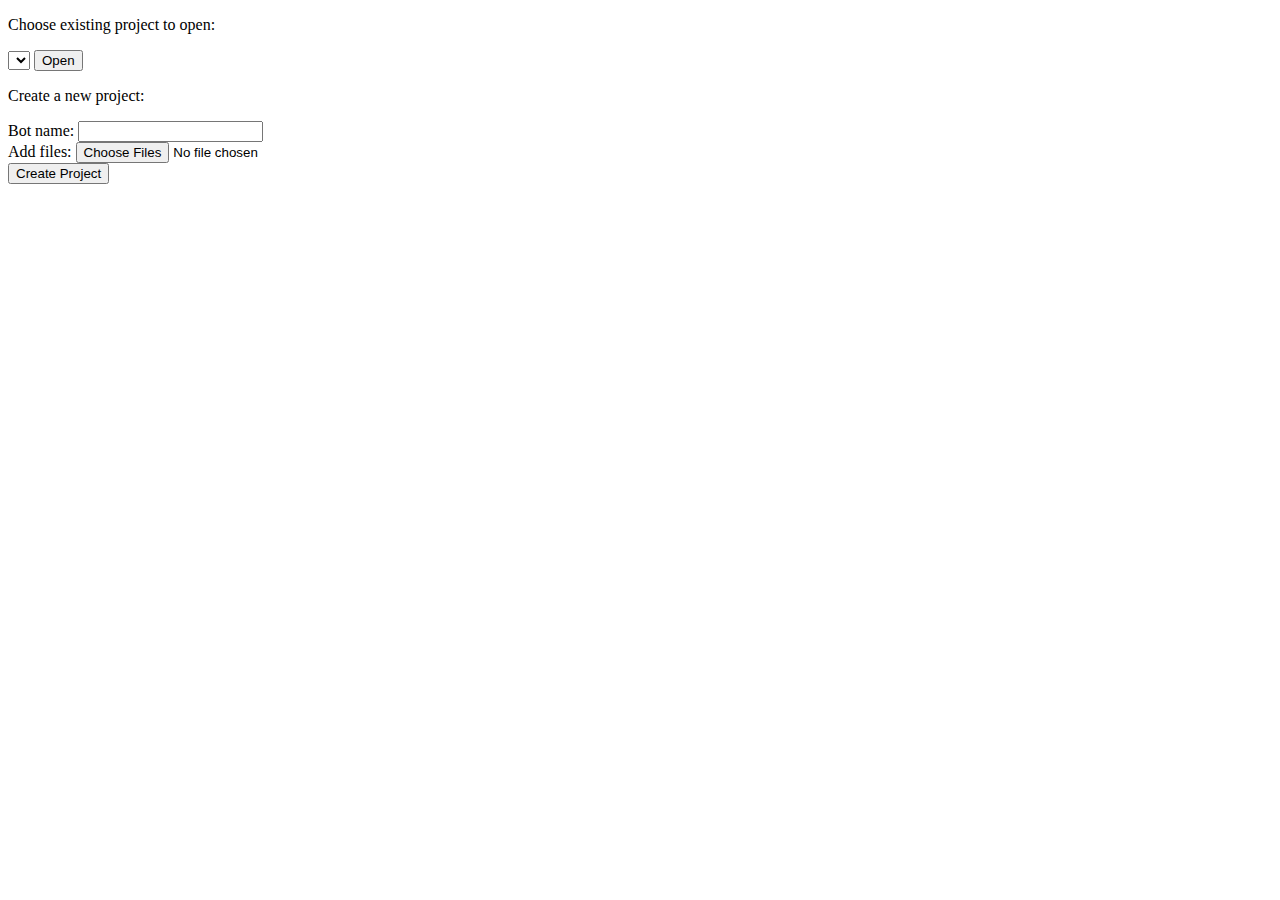
==== index.html @ 478465d4 "Renamed project_select" ====
<!DOCTYPE html>
<html lang="en">
<head>
    <meta charset="UTF-8">
    <title>Select Project</title>

    <script type="text/javascript" src="jquery-3.1.1.min.js"></script>
</head>
<body>

<p>Choose existing project to open:</p>
<select id="projects"></select>
<button type="button" onclick="openProject()">Open</button>
<br>
<p>Create a new project:</p>
<form id="file-form" method="POST" enctype=multipart/form-data>
    Bot name: <input type="text" id="newBotName" name="botname"><br>
    Add files:
    <input type="file" id="file" name="file" multiple size="50"><br>
    <button type="button" onclick="createProject()">Create Project</button>
</form>


<script type="text/javascript">
    var applicationURL = "http://thawing-escarpment-24517.herokuapp.com/update";//"http://thawing-escarpment-24517.herokuapp.com/update";
    var botnames;
    jQuery.ajaxSetup({async: false});
    $.post(applicationURL + "botnames", "getBotnames",
        function (data, status) {
            botnames = data.split(";");
            console.log("get bot names: " + status);
        });
    jQuery.ajaxSetup({async: true});

    for (i = 0; i < botnames.length; i++) {
        if (botnames[i] != "") {
            var opt = document.createElement("option");
            opt.value = botnames[i];
            opt.innerHTML = botnames[i];
            document.getElementById("projects").appendChild(opt);
        }
    }

    function openProject() {
        var botName = document.getElementById("projects").value;
        window.open("test_viz_js2.html?bot=" + botName, "_self");
    }

    function createProject() {
        console.log("creating new project");
        var botName = document.getElementById("newBotName").value;
        //jQuery.ajaxSetup({async: false});
        var formElement = document.getElementById("file-form");
        var request = new XMLHttpRequest();
        request.onreadystatechange = function () {
            if (request.readyState == XMLHttpRequest.DONE) {
                window.open("test_viz_js2.html?bot=" + botName, "_self");
            }
        }
        console.log(request);
        request.open("POST", applicationURL + "upload");
        request.send(new FormData(formElement));
        //jQuery.ajaxSetup({async: true});

    }
</script>

</body>
</html>
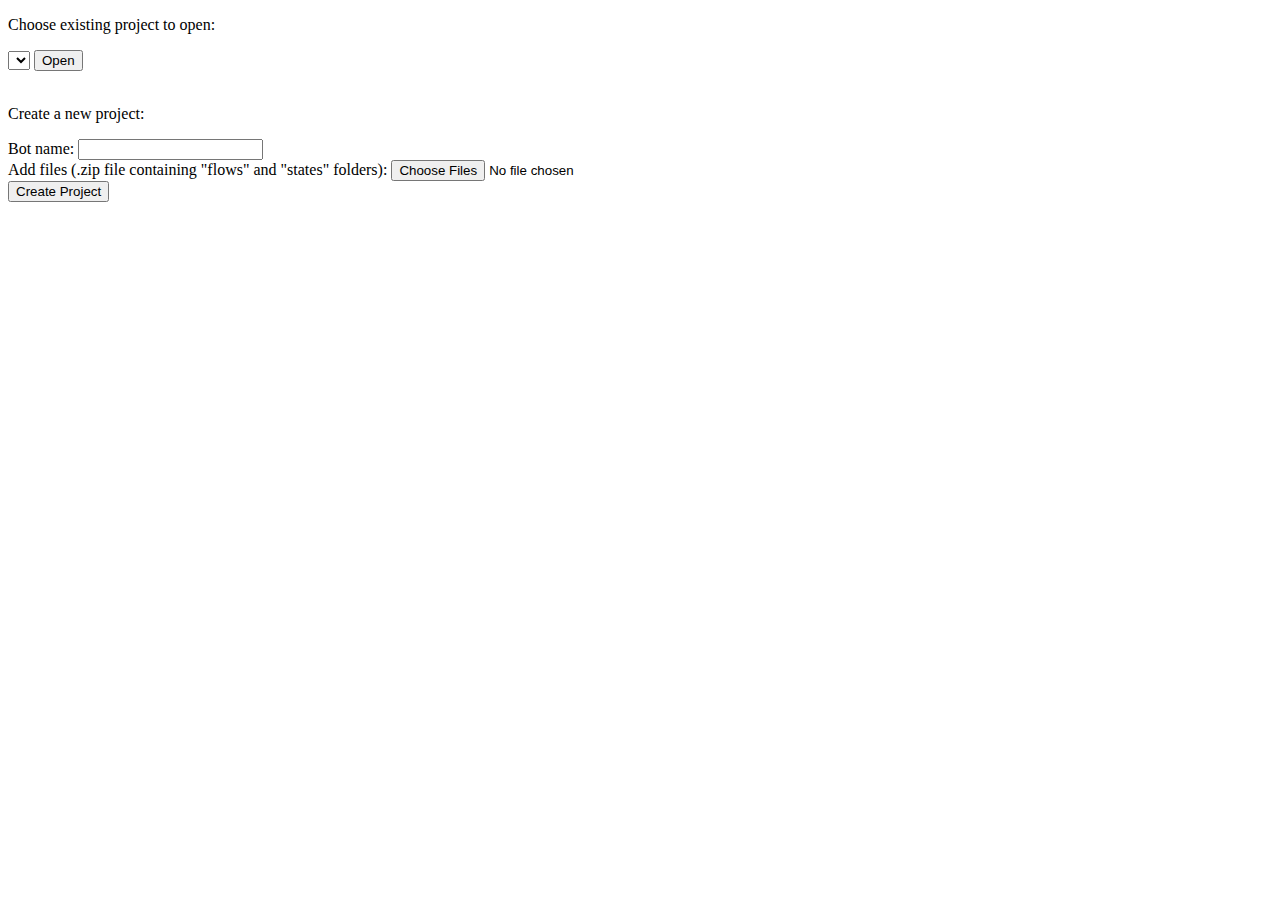
==== commit 4bb6249f: "zip files, file management..." ====
--- a/index.html
+++ b/index.html
@@ -4,28 +4,28 @@
     <meta charset="UTF-8">
     <title>Select Project</title>
 
-    <script type="text/javascript" src="jquery-3.1.1.min.js"></script>
+    <script type="text/javascript" src="static/jquery-3.1.1.min.js"></script>
 </head>
 <body>
 
 <p>Choose existing project to open:</p>
 <select id="projects"></select>
 <button type="button" onclick="openProject()">Open</button>
-<br>
+<br><br>
 <p>Create a new project:</p>
 <form id="file-form" method="POST" enctype=multipart/form-data>
     Bot name: <input type="text" id="newBotName" name="botname"><br>
-    Add files:
+    Add files (.zip file containing "flows" and "states" folders):
     <input type="file" id="file" name="file" multiple size="50"><br>
     <button type="button" onclick="createProject()">Create Project</button>
 </form>
 
 
 <script type="text/javascript">
-    var applicationURL = "http://thawing-escarpment-24517.herokuapp.com/update";//"http://thawing-escarpment-24517.herokuapp.com/update";
+    var applicationURL = "http://thawing-escarpment-24517.herokuapp.com/";//"http://thawing-escarpment-24517.herokuapp.com/";
     var botnames;
     jQuery.ajaxSetup({async: false});
-    $.post(applicationURL + "botnames", "getBotnames",
+    $.post("botnames", "getBotnames", //applicationURL +
         function (data, status) {
             botnames = data.split(";");
             console.log("get bot names: " + status);
@@ -58,7 +58,7 @@
             }
         }
         console.log(request);
-        request.open("POST", applicationURL + "upload");
+        request.open("POST", "upload");
         request.send(new FormData(formElement));
         //jQuery.ajaxSetup({async: true});
 
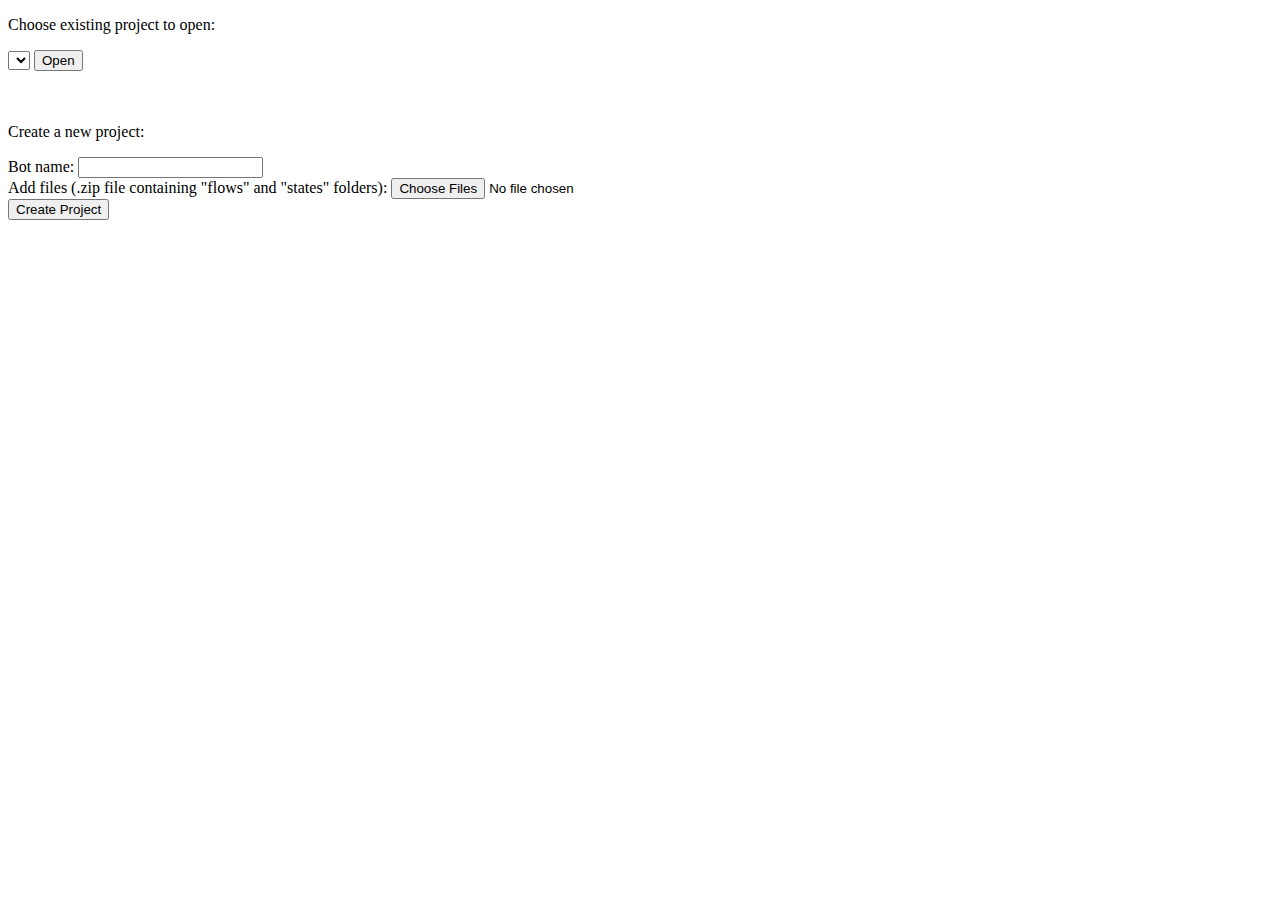
==== commit c8c88df0: "fixed scrolling when selecting state, custom context menu, comments, main renamed, improved error di" ====
--- a/index.html
+++ b/index.html
@@ -11,7 +11,7 @@
 <p>Choose existing project to open:</p>
 <select id="projects"></select>
 <button type="button" onclick="openProject()">Open</button>
-<br><br>
+<br><br><br>
 <p>Create a new project:</p>
 <form id="file-form" method="POST" enctype=multipart/form-data>
     Bot name: <input type="text" id="newBotName" name="botname"><br>
@@ -22,7 +22,7 @@
 
 
 <script type="text/javascript">
-    var applicationURL = "http://thawing-escarpment-24517.herokuapp.com/";//"http://thawing-escarpment-24517.herokuapp.com/";
+    //var applicationURL = "http://thawing-escarpment-24517.herokuapp.com/";//"http://thawing-escarpment-24517.herokuapp.com/";
     var botnames;
     jQuery.ajaxSetup({async: false});
     $.post("botnames", "getBotnames", //applicationURL +
